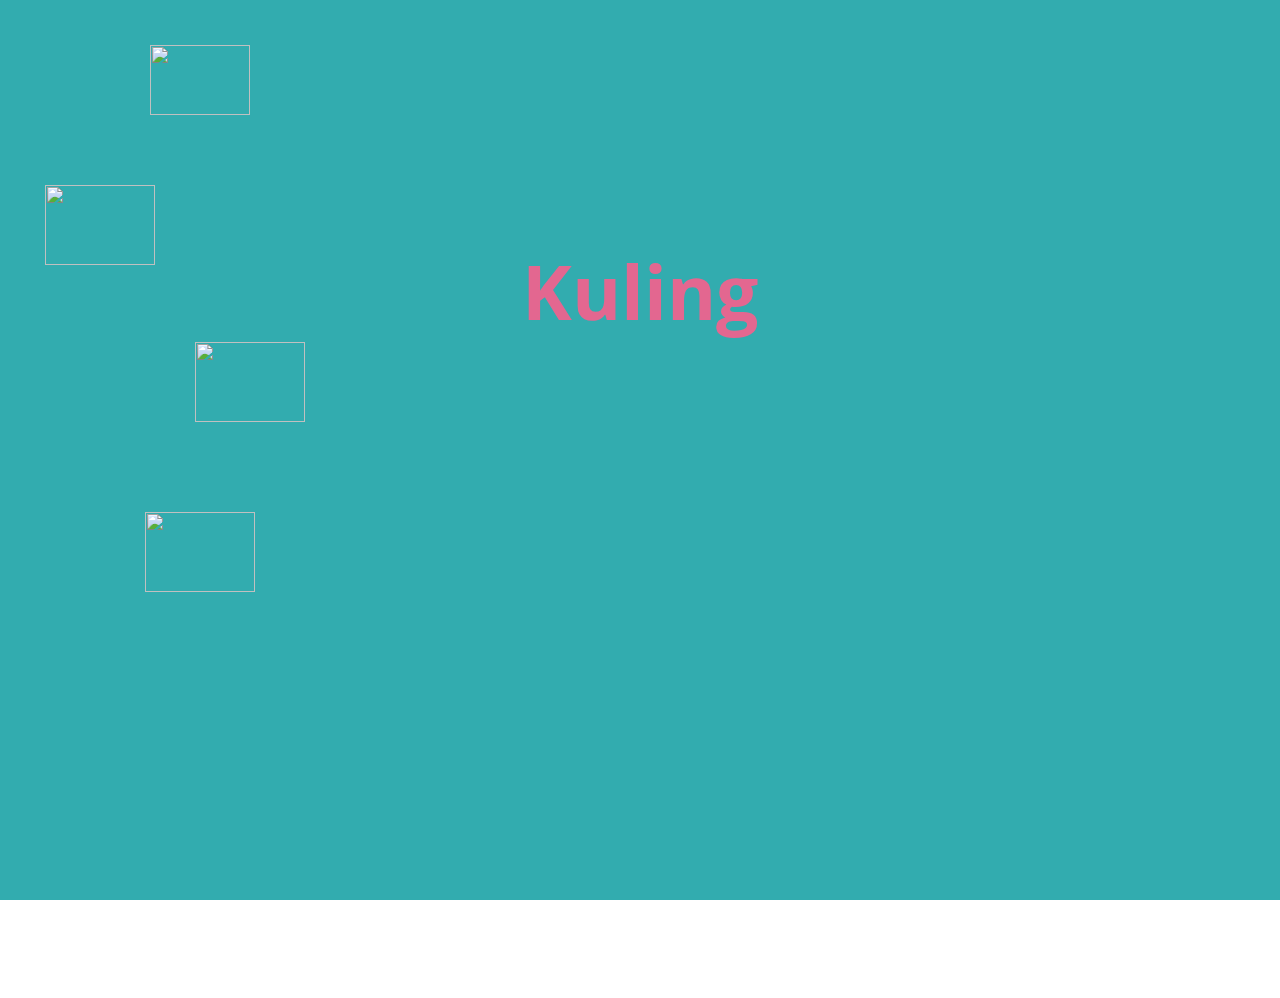
==== web/index.html @ f88a77a7 "Added navigation buttons" ====
<!DOCTYPE html>
<html ng-app="">

<head>
    <title>WeatherApplication</title>

    
    <link href='http://fonts.googleapis.com/css?family=Open+Sans:400,600,700' rel='stylesheet' type='text/css'>
    <link rel="stylesheet" href="packages/bootjack/css/bootstrap.min.css">
    <link rel="stylesheet" href="stylesheet.css">
    <script src="packages/web_components/platform.js"></script>
    <script src="packages/web_components/dart_support.js"></script>  
    <meta charset="UTF-8">
    <meta name="viewport" content="width=device-width, initial-scale=1, maximum-scale=1, user-scalable=no">
      
</head>

<body>

<div id="splashscreen">
  <div id="innersplash">
    <div id="moln1">
      <img class="bottom" src="https://drive.google.com/uc?export=download&id=0B6W-hMInlbwpcXZWQW1OWFVPX0k"
      width="100px" height="70px"/>    
    </div>
    <div id="moln2">
       <img class="bottom" src="https://drive.google.com/uc?export=download&id=0B6W-hMInlbwpcXZWQW1OWFVPX0k"
       width="110px" height="80px"/>
    </div>
    <div id="splashText">
      <!--span class="glyphicon glyphicon-refresh glyphicon-refresh-animate"></span-->
      Kuling
    </div>
    <div id="moln3">
       <img class="bottom" src="https://drive.google.com/uc?export=download&id=0B6W-hMInlbwpcXZWQW1OWFVPX0k"
       width="110px" height="80px"/>
    </div>
    <div id="moln4">
       <img class="bottom" src="https://drive.google.com/uc?export=download&id=0B6W-hMInlbwpcXZWQW1OWFVPX0k"
       width="110px" height="80px"/>
    </div>
    
    <div> 
      <!--<img id="logo" alt="Couldn't load image" src="https://drive.google.com/uc?export=download&id=0B9P7aDjkYEQkS1EyMm15YnJjaEU">-->
    </div>
    <div>
      <!-- add a logotyp instead of a weather-image -->
     
    </div>
  </div>
</div>
<div id="whenloaded"  style="display:none;">
  <nav class="navbar navbar-default navbar-fixed-top center" role="navigation">
    <div class="navbar-inner">
      <ul class="nav navbar-nav">
        <div class="imgSmhi">
          <img class="logo" id="smhiLogo" src="https://drive.google.com/uc?export=download&id=0B9P7aDjkYEQkS3NKSUh6QmlMVDQ">
          <img id="smhiID" src="">
          <h3 id="headerTextSmhi" class="headerText"></h3>
        </div>
        <div class="imgYr">
          <img class="logo" id="yrLogo" src="https://drive.google.com/uc?export=download&id=0B9P7aDjkYEQkLU9YU01UZW1ZdzA">
          <img id="yrID" src="">
          <h3 id="headerTextYr" class="headerText"></h3>
        </div>
      </ul>
    </div>
  </nav>
  
  <div class="container-fluid" id="container_1">
    <weather-data></weather-data>
  </div> <!--end container 1-->
  
  <div id="footer">
    <div class="dropup">
      <button id="infoButton" class="btn" data-toggle="dropdown">
        <!--<img alt="i" src="https://drive.google.com/uc?export=download&id=0B9P7aDjkYEQkRFYtbGtxeVVUOWs">-->
        i
      </button>
      <ul class="dropdown-menu">
       <li>
         Kuling är utvecklad i samband med ett kandidatarbete vid Linköpings Universitet av Mikaela Koller, 
         Kajsa F.Franzén, Rickard Lindstedt och Petra Öhlin.
         Nedan listas de API:er som används.</li>
       <li class="divider"></li>
       <li>
         <a href="http://www.smhi.se/klimatdata/oppna-data/meteorologiska-data">SMHI</a>
       </li>
       <li class="divider"></li>
       <li>
         <a href="http://api.yr.no/weatherapi/locationforecast/1.9/documentation">Yr.no</a>
       </li>
       <li class="divider"></li>
       <li>
         <a href="http://wiki.openstreetmap.org/wiki/Nominatim">Naminatim</a>
       </li>
       <li class="divider"></li>
       <li>
         <a href="https://developers.google.com/places/webservice/autocomplete">Google</a>
       </li>
      </ul>
    </div>
  </div>

</div>
  <script src="http://maps.googleapis.com/maps/api/js?sensor=false&libraries=places"></script>
  <script type="application/dart" src="main.dart"></script>
  <script type="text/javascript" src="packages/browser/dart.js"></script> 

</body>
</html>
---- web/stylesheet.css ----
@charset "utf-8";
/* CSS Document */

html, body {
  height: 100%;
  width: 100%;
}

h1, p{
  color: #333;
  font-family: 'Open Sans', sans-serif;
}

h3 { 
   position: absolute; 
   top: 45%; 
   width: 50%; 
   font-family: 'Open Sans', sans-serif;
}

#container_1{
  margin: 5%;
  margin-top: 24vh;
}

body {
  padding-top:7%;
  font-family: 'Open Sans', sans-serif;
  position: relative;
  width: 100%;
  display: table;
}


.pac-container{
  font-family: 'Open Sans', sans-serif;
}

.pac-item-query{
  color: #3c3c3c;
}

.pac-icon{
  display: none; 
}

/*Remove this code if release*/
.pac-container:after{
    content:none !important;
}


.navbar.center .navbar-inner{
  text-align:center;
  height: 24vh;
  margin: 0;
}

.navbar.center .navbar-inner .nav{
  display:inline-block;
  float: none;
  height: 24vh;
  margin: 0;
}

.headerText{
  font-weight: 600;
  font-size: 3.5vh;
}

#right
{
  float:right;
  margin: 1%
}
#left
{
  float:left;
  margin-top:2%; 
}

div.imgSmhi {
    float: left;
    width:50vw;
    height: 24vh;
    background-color: #32acaf;
    border-bottom: 2px solid;
    border-bottom-color: #3c3c3c;
}

div.imgYr {
    float: right;
    width: 50vw;
    height: 24vh;
    background-color: #e36790;
    border-bottom: 2px solid;
    border-bottom-color: #3c3c3c;
}

#yrID{
  height: 10vh;
}

#smhiID{
  height: 10vh;
}

.logo{
  height: 30%;  
  padding: 5%;
  display: block;
  margin: 0 auto;
}

#logo{
  height: 10vh;
}

#splashscreen {
    position:fixed;
    top:0;
    left:0;
    bottom:0;
    width:100%;
    height:100vh;
    /*background:#D8D7D7;*/
    background: #32acaf;
}

#splashText {
  font-size: 75px;
  font-weight: bold;
  font-family: 'Open Sans', sans-serif;
  color: #e36790;
}

#innersplash {
  text-align:center;
  height:100vh;
  margin-top:5vh;
}

/*
.glyphicon-refresh-animate {
    -animation: spin .7s infinite linear;
    -webkit-animation: spin2 .7s infinite linear;
}

@-webkit-keyframes spin2 {
    from { -webkit-transform: rotate(0deg);}
    to { -webkit-transform: rotate(360deg);}
}

@keyframes spin {
    from { transform: scale(1) rotate(0deg);}
    to { transform: scale(1) rotate(360deg);}
}*/

#footer {
   text-align: center;
   position:absolute;
   bottom:0;
   width:100vw;
   background:#D8D7D7;
   display: table-row;
}


#infoButton{
  float: right;
  height: 35px;
  width: 35px;
  margin: 5px;
  border-radius: 50%;
  border-width: 0px;
  background-color: #3c3c3c;
  text-align: center;
  color: #fff;
}

#moln1{
    width: 400px;
    height: 140px;
    position: relative;
    -webkit-animation-name: example; /* Chrome, Safari, Opera */
    -webkit-animation-duration: 4s; /* Chrome, Safari, Opera */
    -webkit-animation-delay: 2s; /* Chrome, Safari, Opera */
    animation-name: example;
    animation-duration: 6s;
    animation-delay: 2s;
}

/* Chrome, Safari, Opera */
@-webkit-keyframes example {
    0%   {left:0px; top:0px;}
    25%  {left:100px; top:10px;}
    50%  {left:135px; top:110px;}
    75%  {left:70px; top:130px;}
    100% {left:0px; top:0px;}
}
#moln2{ 
    width: 200px;
    height: 55px;
    position: relative;
    -webkit-animation-name: example1; /* Chrome, Safari, Opera */
    animation-name: example1;
    animation-duration: 6s;
    animation-delay: 2s;
}

/* Chrome, Safari, Opera */
@-webkit-keyframes example1 {
    0%   {left:10px; top:10px;}
    25%  {left:-20px; top:-50px;}
    50%  {left:150px; top:30vh;}
    75%  {left:10px; top:60px;}
    100% {left:10px; top:10px;}
}

#moln3{
    width: 500px;
    height: 170px;
    position: relative;
    -webkit-animation-name: example3; /* Chrome, Safari, Opera */
    animation-name: example3;
    animation-duration: 5s;
    animation-delay: 1s;

}

/* Chrome, Safari, Opera */
@-webkit-keyframes example3 {
    0%   {left:20px; top:15px;}
    25%  {left:95px; top:15px;}
    50%  {left:85px; top:125px;}
    75%  {left:15px; top:225px;}
    100% {left:15px; top:15px;}
}

#moln4{
    width: 400px;
    height: 200px;
    position: relative;
    -webkit-animation-name: example4; /* Chrome, Safari, Opera */
    animation-name: example4;
    animation-duration: 4s;
    animation-delay: 1s;
}

/* Chrome, Safari, Opera */
@-webkit-keyframes example4 {
    0%   {left:20px; top:15px;}
    25%  {left:95px; top:15px;}
    50%  {left:85px; top:125px;}
    75%  {left:15px; top:225px;}
    100% {left:15px; top:15px;}
}
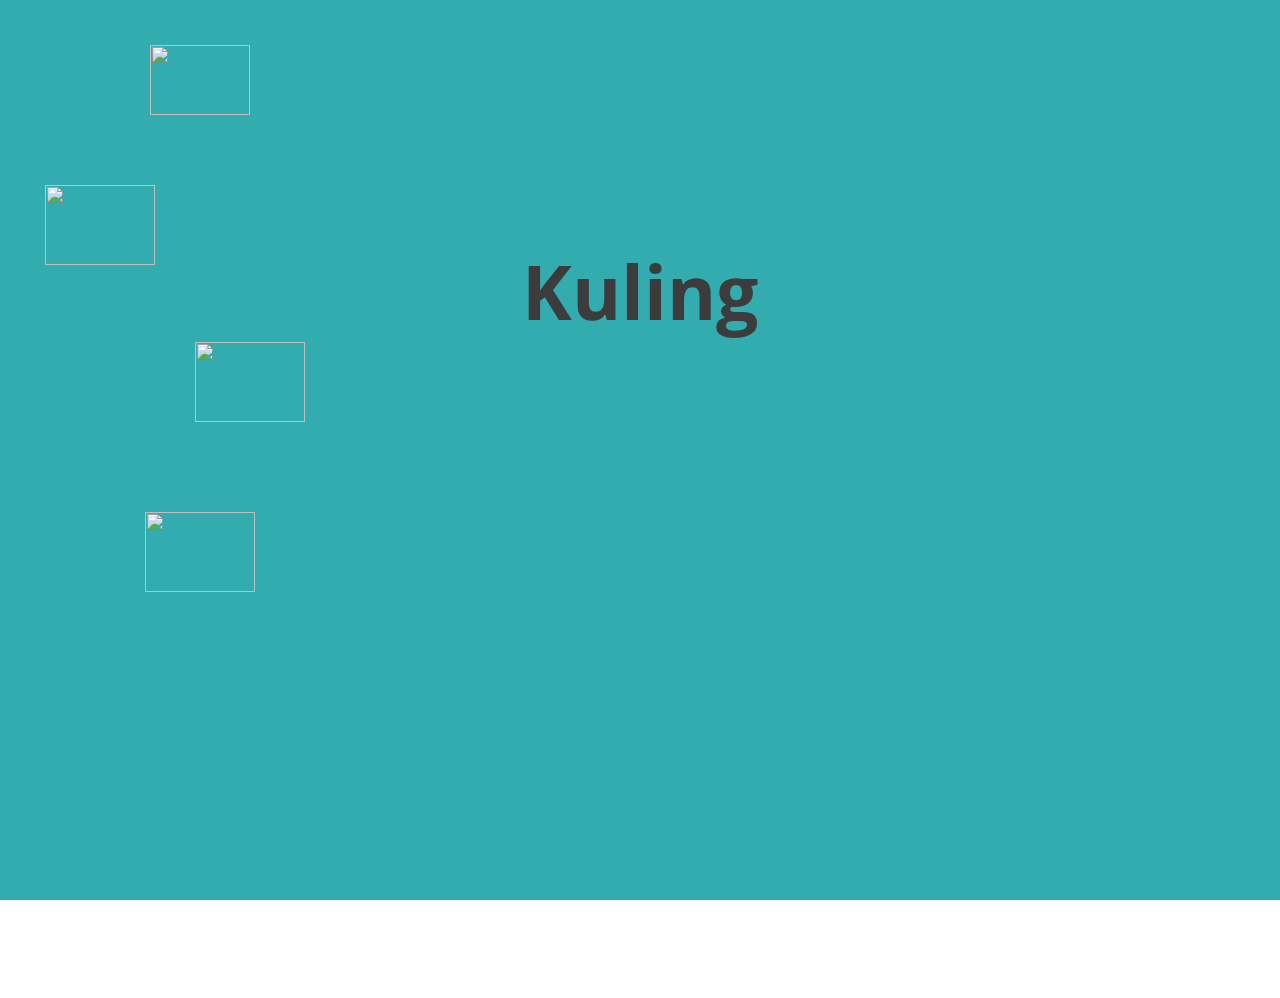
==== commit 38bfd1a4: "Added graph dependence on currentParameter" ====
--- a/web/index.html
+++ b/web/index.html
@@ -3,19 +3,53 @@
 
 <head>
     <title>WeatherApplication</title>
-
-    
+    <!--<script src="http://d3js.org/d3.v2.js"></script>-->
+    	
+    <script src="http://d3js.org/d3.v3.min.js"></script>
     <link href='http://fonts.googleapis.com/css?family=Open+Sans:400,600,700' rel='stylesheet' type='text/css'>
     <link rel="stylesheet" href="packages/bootjack/css/bootstrap.min.css">
     <link rel="stylesheet" href="stylesheet.css">
-    <script src="packages/web_components/platform.js"></script>
+    <!--<script src="packages/web_components/platform.js"></script-->
     <script src="packages/web_components/dart_support.js"></script>  
+    
+    
     <meta charset="UTF-8">
+    <style>
+
+body {
+  font: 10px sans-serif;
+}
+
+.chart { 
+  background: #fff;
+}
+
+p {
+  font: 12px helvetica;
+}
+
+
+.axis path, .axis line {
+  fill: none;
+  stroke: #000;
+  stroke-width: 2px;
+  shape-rendering: crispEdges;
+}
+
+button {
+  position: absolute;
+  right: 50px;
+  top: 10px;
+}
+
+</style>
+    
     <meta name="viewport" content="width=device-width, initial-scale=1, maximum-scale=1, user-scalable=no">
       
 </head>
 
 <body>
+
 
 <div id="splashscreen">
   <div id="innersplash">
@@ -69,7 +103,9 @@
   
   <div class="container-fluid" id="container_1">
     <weather-data></weather-data>
-  </div> <!--end container 1-->
+    <div class="chart"></div>
+  </div>
+  
   
   <div id="footer">
     <div class="dropup">
@@ -92,7 +128,7 @@
        </li>
        <li class="divider"></li>
        <li>
-         <a href="http://wiki.openstreetmap.org/wiki/Nominatim">Naminatim</a>
+         <a href="http://wiki.openstreetmap.org/wiki/Nominatim">Nominatim</a>
        </li>
        <li class="divider"></li>
        <li>
@@ -103,6 +139,7 @@
   </div>
 
 </div>
+  <script src="graph3.js"></script>
   <script src="http://maps.googleapis.com/maps/api/js?sensor=false&libraries=places"></script>
   <script type="application/dart" src="main.dart"></script>
   <script type="text/javascript" src="packages/browser/dart.js"></script> 
--- a/web/stylesheet.css
+++ b/web/stylesheet.css
@@ -132,7 +132,7 @@
   font-size: 75px;
   font-weight: bold;
   font-family: 'Open Sans', sans-serif;
-  color: #e36790;
+  color: #3c3c3c;
 }
 
 #innersplash {
@@ -204,9 +204,11 @@
     height: 55px;
     position: relative;
     -webkit-animation-name: example1; /* Chrome, Safari, Opera */
+    -webkit-animation-duration: 4s; /* Chrome, Safari, Opera */
+    -webkit-animation-delay: 0s; /* Chrome, Safari, Opera */
     animation-name: example1;
     animation-duration: 6s;
-    animation-delay: 2s;
+    animation-delay: 0s;
 }
 
 /* Chrome, Safari, Opera */
@@ -223,9 +225,11 @@
     height: 170px;
     position: relative;
     -webkit-animation-name: example3; /* Chrome, Safari, Opera */
+    -webkit-animation-duration: 4s; /* Chrome, Safari, Opera */
+    -webkit-animation-delay: 2s; /* Chrome, Safari, Opera */
     animation-name: example3;
-    animation-duration: 5s;
-    animation-delay: 1s;
+    animation-duration: 6s;
+    animation-delay: 2s;
 
 }
 
@@ -243,9 +247,11 @@
     height: 200px;
     position: relative;
     -webkit-animation-name: example4; /* Chrome, Safari, Opera */
+    -webkit-animation-duration: 4s; /* Chrome, Safari, Opera */
+    -webkit-animation-delay: 2s; /* Chrome, Safari, Opera */
     animation-name: example4;
-    animation-duration: 4s;
-    animation-delay: 1s;
+    animation-duration: 6s;
+    animation-delay: 2s;
 }
 
 /* Chrome, Safari, Opera */
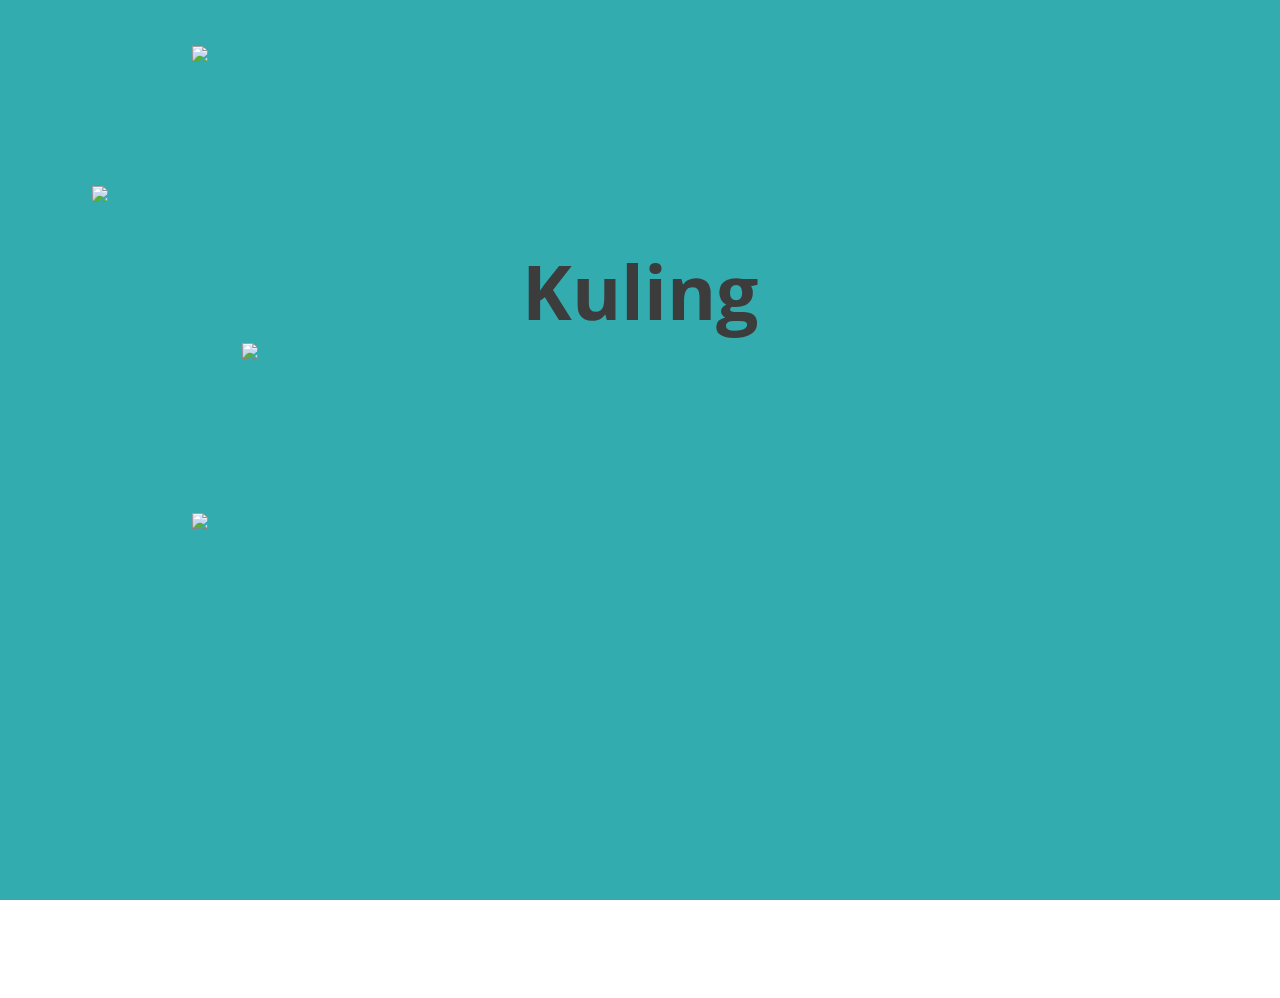
==== commit 551188ea: "added another graph" ====
--- a/web/index.html
+++ b/web/index.html
@@ -14,36 +14,6 @@
     
     
     <meta charset="UTF-8">
-    <style>
-
-body {
-  font: 10px sans-serif;
-}
-
-.chart { 
-  background: #fff;
-}
-
-p {
-  font: 12px helvetica;
-}
-
-
-.axis path, .axis line {
-  fill: none;
-  stroke: #000;
-  stroke-width: 2px;
-  shape-rendering: crispEdges;
-}
-
-button {
-  position: absolute;
-  right: 50px;
-  top: 10px;
-}
-
-</style>
-    
     <meta name="viewport" content="width=device-width, initial-scale=1, maximum-scale=1, user-scalable=no">
       
 </head>
@@ -53,30 +23,28 @@
 
 <div id="splashscreen">
   <div id="innersplash">
-    <div id="moln1">
-      <img class="bottom" src="https://drive.google.com/uc?export=download&id=0B6W-hMInlbwpcXZWQW1OWFVPX0k"
-      width="100px" height="70px"/>    
+    <div id="moln1" class="moln">
+      <img src="https://drive.google.com/uc?export=download&id=0B6W-hMInlbwpcXZWQW1OWFVPX0k"
+      width="50px"/>    
     </div>
-    <div id="moln2">
-       <img class="bottom" src="https://drive.google.com/uc?export=download&id=0B6W-hMInlbwpcXZWQW1OWFVPX0k"
-       width="110px" height="80px"/>
+    <div id="moln2" class="moln">
+       <img src="https://drive.google.com/uc?export=download&id=0B6W-hMInlbwpcXZWQW1OWFVPX0k"
+       width="100px"/>
     </div>
+    
     <div id="splashText">
-      <!--span class="glyphicon glyphicon-refresh glyphicon-refresh-animate"></span-->
       Kuling
     </div>
-    <div id="moln3">
-       <img class="bottom" src="https://drive.google.com/uc?export=download&id=0B6W-hMInlbwpcXZWQW1OWFVPX0k"
-       width="110px" height="80px"/>
+    
+    <div id="moln3" class="moln">
+       <img src="https://drive.google.com/uc?export=download&id=0B6W-hMInlbwpcXZWQW1OWFVPX0k"
+       width="130px"/>
     </div>
-    <div id="moln4">
-       <img class="bottom" src="https://drive.google.com/uc?export=download&id=0B6W-hMInlbwpcXZWQW1OWFVPX0k"
-       width="110px" height="80px"/>
+    <div id="moln4" class="moln">
+       <img src="https://drive.google.com/uc?export=download&id=0B6W-hMInlbwpcXZWQW1OWFVPX0k"
+       width="80px"/>
     </div>
     
-    <div> 
-      <!--<img id="logo" alt="Couldn't load image" src="https://drive.google.com/uc?export=download&id=0B9P7aDjkYEQkS1EyMm15YnJjaEU">-->
-    </div>
     <div>
       <!-- add a logotyp instead of a weather-image -->
      
@@ -104,35 +72,28 @@
   <div class="container-fluid" id="container_1">
     <weather-data></weather-data>
     <div class="chart"></div>
+    <div class="chart2"></div>
   </div>
   
   
   <div id="footer">
     <div class="dropup">
-      <button id="infoButton" class="btn" data-toggle="dropdown">
-        <!--<img alt="i" src="https://drive.google.com/uc?export=download&id=0B9P7aDjkYEQkRFYtbGtxeVVUOWs">-->
-        i
-      </button>
+      <button id="infoButton" class="btn" data-toggle="dropdown">i</button>
       <ul class="dropdown-menu">
        <li>
          Kuling är utvecklad i samband med ett kandidatarbete vid Linköpings Universitet av Mikaela Koller, 
          Kajsa F.Franzén, Rickard Lindstedt och Petra Öhlin.
-         Nedan listas de API:er som används.</li>
+         Nedan listas de API:er som används och vart den öppna källkoden återfinns.</li>
        <li class="divider"></li>
        <li>
          <a href="http://www.smhi.se/klimatdata/oppna-data/meteorologiska-data">SMHI</a>
+         <a href="http://api.yr.no/weatherapi/locationforecast/1.9/documentation">Yr.no</a>
+         <a href="http://wiki.openstreetmap.org/wiki/Nominatim">Nominatim</a>
+         <a href="https://developers.google.com/places/webservice/autocomplete">Google</a>
        </li>
        <li class="divider"></li>
        <li>
-         <a href="http://api.yr.no/weatherapi/locationforecast/1.9/documentation">Yr.no</a>
-       </li>
-       <li class="divider"></li>
-       <li>
-         <a href="http://wiki.openstreetmap.org/wiki/Nominatim">Nominatim</a>
-       </li>
-       <li class="divider"></li>
-       <li>
-         <a href="https://developers.google.com/places/webservice/autocomplete">Google</a>
+         <a href="https://github.com/RiiQQe/WeatherApplication">Öppen källkod.</a>        
        </li>
       </ul>
     </div>
--- a/web/stylesheet.css
+++ b/web/stylesheet.css
@@ -2,7 +2,7 @@
 @charset "utf-8";
 /* CSS Document */
 
-html, body {
+html{
   height: 100%;
   width: 100%;
 }
@@ -25,6 +25,8 @@
 }
 
 body {
+  height: 100%;
+  width: 100%;
   padding-top:7%;
   font-family: 'Open Sans', sans-serif;
   position: relative;
@@ -82,7 +84,7 @@
 
 div.imgSmhi {
     float: left;
-    width:50vw;
+    width:49vw;
     height: 24vh;
     background-color: #32acaf;
     border-bottom: 2px solid;
@@ -91,7 +93,7 @@
 
 div.imgYr {
     float: right;
-    width: 50vw;
+    width: 49vw;
     height: 24vh;
     background-color: #e36790;
     border-bottom: 2px solid;
@@ -157,13 +159,27 @@
     to { transform: scale(1) rotate(360deg);}
 }*/
 
+
+.chart { 
+  background: #fff;
+  margin-top: 4vh;
+}
+
+
+.axis path, .axis line {
+  fill: none;
+  stroke: #3c3c3c;
+  stroke-width: 2px;
+  shape-rendering: crispEdges;
+}
+
 #footer {
    text-align: center;
    position:absolute;
    bottom:0;
+   height: 50px;
    width:100vw;
    background:#D8D7D7;
-   display: table-row;
 }
 
 
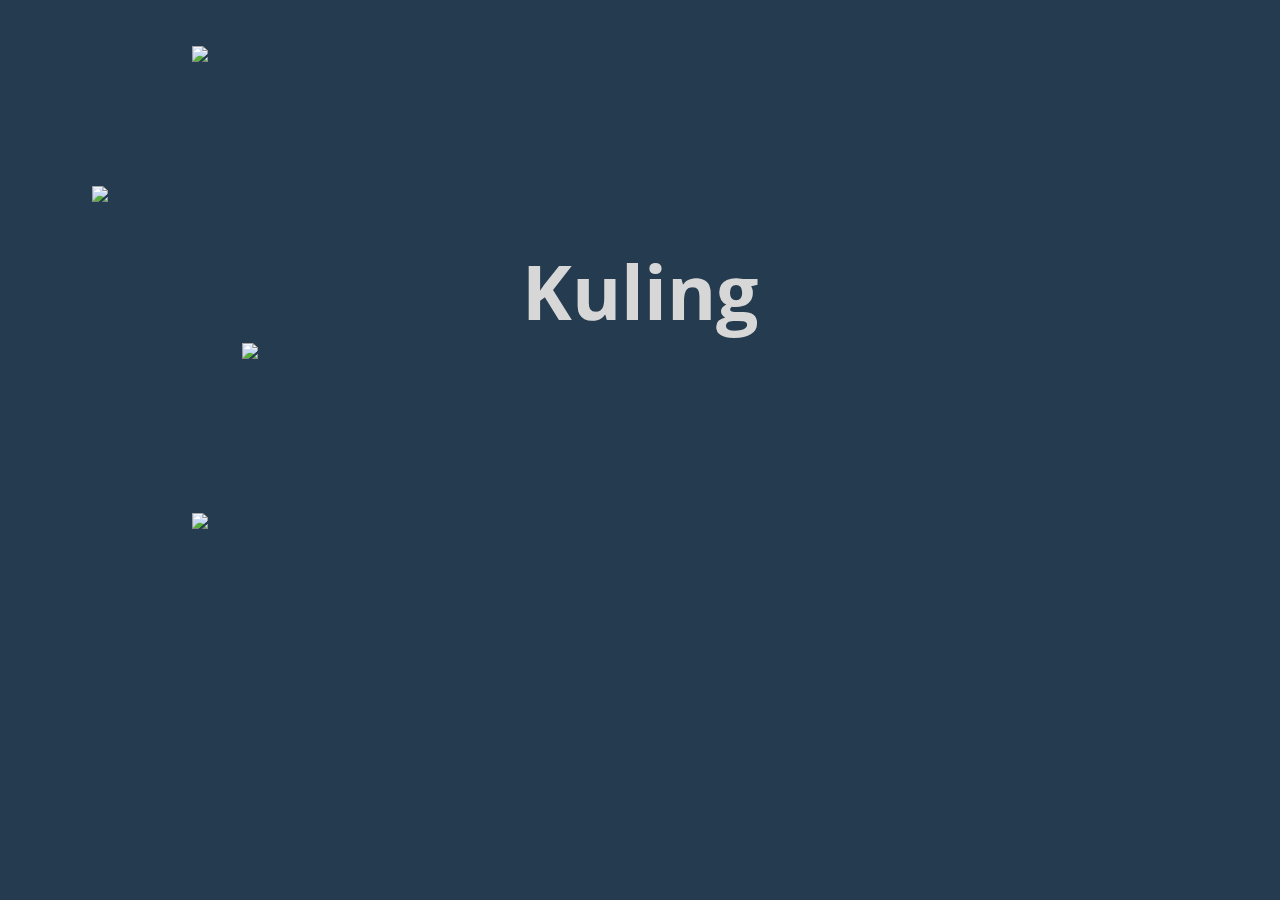
==== commit 0d1e5ec2: "added more charts" ====
--- a/web/index.html
+++ b/web/index.html
@@ -71,8 +71,9 @@
   
   <div class="container-fluid" id="container_1">
     <weather-data></weather-data>
-    <div class="chart"></div>
+    <div class="chart1"></div>
     <div class="chart2"></div>
+    <div class="chart3"></div>
   </div>
   
   
--- a/web/stylesheet.css
+++ b/web/stylesheet.css
@@ -27,7 +27,7 @@
 body {
   height: 100%;
   width: 100%;
-  padding-top:7%;
+  /*padding-top:7%;*/
   font-family: 'Open Sans', sans-serif;
   position: relative;
   width: 100%;
@@ -84,7 +84,7 @@
 
 div.imgSmhi {
     float: left;
-    width:49vw;
+    width:50vw;
     height: 24vh;
     background-color: #32acaf;
     border-bottom: 2px solid;
@@ -93,7 +93,7 @@
 
 div.imgYr {
     float: right;
-    width: 49vw;
+    width: 50vw;
     height: 24vh;
     background-color: #e36790;
     border-bottom: 2px solid;
@@ -101,11 +101,13 @@
 }
 
 #yrID{
-  height: 10vh;
+  height: 24vh;
+  margin-top: -6vw;
 }
 
 #smhiID{
-  height: 10vh;
+  height: 24vh;
+  margin-top: -6vw;
 }
 
 .logo{
@@ -127,14 +129,15 @@
     width:100%;
     height:100vh;
     /*background:#D8D7D7;*/
-    background: #32acaf;
+    background: #253b4f;
 }
 
 #splashText {
   font-size: 75px;
   font-weight: bold;
   font-family: 'Open Sans', sans-serif;
-  color: #3c3c3c;
+  color: #d8d7d7;
+  z-index: 1;
 }
 
 #innersplash {
@@ -143,26 +146,13 @@
   margin-top:5vh;
 }
 
-/*
-.glyphicon-refresh-animate {
-    -animation: spin .7s infinite linear;
-    -webkit-animation: spin2 .7s infinite linear;
-}
-
-@-webkit-keyframes spin2 {
-    from { -webkit-transform: rotate(0deg);}
-    to { -webkit-transform: rotate(360deg);}
-}
-
-@keyframes spin {
-    from { transform: scale(1) rotate(0deg);}
-    to { transform: scale(1) rotate(360deg);}
-}*/
-
+.moln{
+  z-index: -1;
+}
 
 .chart { 
+
   background: #fff;
-  margin-top: 4vh;
 }
 
 
@@ -200,18 +190,20 @@
     height: 140px;
     position: relative;
     -webkit-animation-name: example; /* Chrome, Safari, Opera */
-    -webkit-animation-duration: 4s; /* Chrome, Safari, Opera */
-    -webkit-animation-delay: 2s; /* Chrome, Safari, Opera */
+    -webkit-animation-duration: 10s; /* Chrome, Safari, Opera */
+    -webkit-animation-delay: 3s; /* Chrome, Safari, Opera */
+    -webkit-animation-iteration-count: infinite;
     animation-name: example;
-    animation-duration: 6s;
-    animation-delay: 2s;
+    animation-duration: 17s;
+    animation-delay: 0s;
+    animation-iteration-count: infinite;
 }
 
 /* Chrome, Safari, Opera */
 @-webkit-keyframes example {
     0%   {left:0px; top:0px;}
-    25%  {left:100px; top:10px;}
-    50%  {left:135px; top:110px;}
+    25%  {left:10vh; top:34vw;}
+    50%  {left:14vh; top:74vw;}
     75%  {left:70px; top:130px;}
     100% {left:0px; top:0px;}
 }
@@ -219,20 +211,22 @@
     width: 200px;
     height: 55px;
     position: relative;
-    -webkit-animation-name: example1; /* Chrome, Safari, Opera */
+    -webkit-animation-name: example1;  /*Chrome, Safari, Opera */
     -webkit-animation-duration: 4s; /* Chrome, Safari, Opera */
     -webkit-animation-delay: 0s; /* Chrome, Safari, Opera */
     animation-name: example1;
-    animation-duration: 6s;
-    animation-delay: 0s;
+    animation-duration: 15s;
+    animation-delay: 0.5s;
+    animation-iteration-count: infinite;
+
 }
 
 /* Chrome, Safari, Opera */
 @-webkit-keyframes example1 {
     0%   {left:10px; top:10px;}
-    25%  {left:-20px; top:-50px;}
-    50%  {left:150px; top:30vh;}
-    75%  {left:10px; top:60px;}
+    25%  {left:-50px; top:-90px;}
+    50%  {left:-5px; top:5px;}
+    75%  {left:100px; top:0px;}
     100% {left:10px; top:10px;}
 }
 
@@ -244,8 +238,9 @@
     -webkit-animation-duration: 4s; /* Chrome, Safari, Opera */
     -webkit-animation-delay: 2s; /* Chrome, Safari, Opera */
     animation-name: example3;
-    animation-duration: 6s;
-    animation-delay: 2s;
+    animation-duration: 10s;
+    animation-delay: 0.2s;
+    animation-iteration-count: infinite;
 
 }
 
@@ -253,9 +248,9 @@
 @-webkit-keyframes example3 {
     0%   {left:20px; top:15px;}
     25%  {left:95px; top:15px;}
-    50%  {left:85px; top:125px;}
-    75%  {left:15px; top:225px;}
-    100% {left:15px; top:15px;}
+    50%  {left:10px; top:-100px;}
+    75%  {left:-15px; top:225px;}
+    100% {left:20px; top:15px;}
 }
 
 #moln4{
@@ -266,19 +261,21 @@
     -webkit-animation-duration: 4s; /* Chrome, Safari, Opera */
     -webkit-animation-delay: 2s; /* Chrome, Safari, Opera */
     animation-name: example4;
-    animation-duration: 6s;
-    animation-delay: 2s;
+    animation-duration: 20s;
+    animation-delay: 0s;
+    animation-iteration-count: infinite;
+
 }
 
 /* Chrome, Safari, Opera */
 @-webkit-keyframes example4 {
     0%   {left:20px; top:15px;}
-    25%  {left:95px; top:15px;}
-    50%  {left:85px; top:125px;}
+    25%  {left:95px; top:-50px;}
+    50%  {left:-85px; top:-125px;}
     75%  {left:15px; top:225px;}
-    100% {left:15px; top:15px;}
-}
-
-
-
-
+    100% {left:20px; top:15px;}
+}
+
+
+
+
